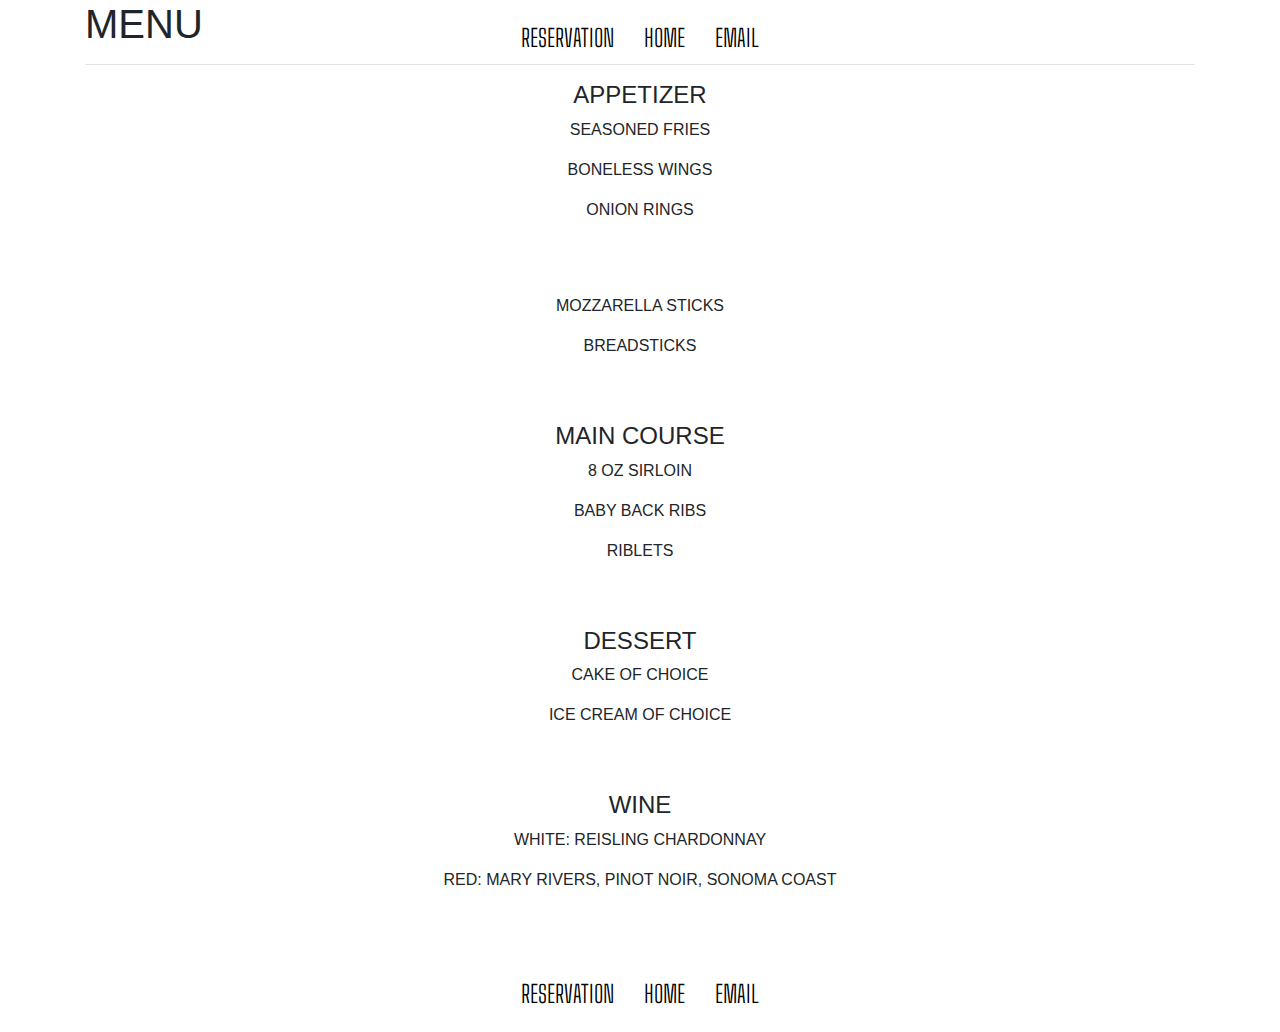
==== menu.html @ 5edb731e "added more pages and extra functionality" ====
<!DOCTYPE html>
<html lang="en">
<head>
    <meta charset="UTF-8">
    <meta http-equiv="X-UA-Compatible" content="IE=edge">
    <meta name="viewport" content="width=device-width, initial-scale=1.0">
    <meta charset="utf-8"> 
	<meta name="viewport" content="width=device-width, 
			initial-scale=1, shrink-to-fit=no"> 

	<link rel="stylesheet" href="index.css"> 

	<!-- Bootstrap CSS -->
	<link rel="stylesheet" href= 
"https://stackpath.bootstrapcdn.com/bootstrap/4.3.1/css/bootstrap.min.css"
		integrity= 
"sha384-ggOyR0iXCbMQv3Xipma34MD+dH/1fQ784/j6cY/iJTQUOhcWr7x9JvoRxT2MZw1T"
		crossorigin="anonymous"> 
        <title>Menu</title>

</head>
<body>
    <nav> 
		<ul class="nav-flex-row"> 
			 
			<li class="nav-item"> 
				<a href="reservation.html">Reservation</a> 
			</li> 
			<li class="nav-item"> 
				<a href="index.html">home</a> 
			</li> 
            <li class="nav-item"> 
                <a href="mailto: jonthomas.smith@hcl.com">Email</a> 
            </li> 
		</ul> 
	</nav> 
    <div class="container">
    
              <header>
            <h1 class="quicksand-font header text-uppercase">Menu</h1>
        </header>
            <hr>
        
        <div class="row d-flex justify-content-center">
          <div class="col-10 pb-5 text-center">
            <h4 class="text-center quicksand-font text-uppercase">Appetizer</h4>
            <p class="text-uppercase">Seasoned Fries</p>
            <p class="text-uppercase">Boneless Wings</p>
            <p class="text-uppercase">Onion Rings</p>
          </div>
        </div>
        <div class="row d-flex justify-content-center">
          <div class="col-10 pb-5 text-center">
            <h4 class="text-center quicksand-font text-uppercase"></h4>
            <p class="text-uppercase">Mozzarella Sticks</p>
            <p class="text-uppercase">Breadsticks</p>
          </div>
        </div>
        <div class="row d-flex justify-content-center">
          <div class="col-10 pb-5 text-center">
            <h4 class="text-center quicksand-font text-uppercase">Main Course</h4>
            <p class="text-uppercase">8 oz Sirloin</p>
            <p class="text-uppercase">Baby Back Ribs</p>
            <p class="text-uppercase">Riblets</p>
    
          </div>
        </div>
        <div class="row d-flex justify-content-center">
          <div class="col-10 pb-5 text-center">
            <h4 class="text-center quicksand-font text-uppercase">Dessert</h4>
            <p class="text-uppercase">Cake of Choice</p>
            <p class="text-uppercase">Ice Cream of Choice</p>
          </div>
        </div>
        <div class="row d-flex justify-content-center">
          <div class="col-10 pb-5 text-center">
            <h4 class="text-center quicksand-font text-uppercase">Wine</h4>
            <p class="text-uppercase">White: Reisling Chardonnay</p>
            <p class="text-uppercase">Red: Mary Rivers, Pinot Noir, Sonoma Coast</p>
          </div>
        </div>
      </div>
      <footer>
        <nav> 
            <ul class="nav-flex-row"> 
               
                <li class="nav-item"> 
                    <a href="reservation.html">Reservation</a> 
                </li> 
                <li class="nav-item"> 
                    <a href="index.html">Home</a> 
                </li> 
                <li class="nav-item"> 
                    <a href="mailto: jonthomas.smith@hcl.com">Email</a> 
                </li> 
            </ul> 
        </nav> 
          </footer>
      <script src="https://code.jquery.com/jquery-3.3.1.slim.min.js"
		integrity= 
"sha384-q8i/X+965DzO0rT7abK41JStQIAqVgRVzpbzo5smXKp4YfRvH+8abtTE1Pi6jizo"
		crossorigin="anonymous"> 
	</script> 
	
	<script src= 
"https://cdnjs.cloudflare.com/ajax/libs/popper.js/1.14.7/umd/popper.min.js"
		integrity= 
"sha384-UO2eT0CpHqdSJQ6hJty5KVphtPhzWj9WO1clHTMGa3JDZwrnQq4sF86dIHNDz0W1"
		crossorigin="anonymous"> 
	</script> 
	
	<script src= 
"https://stackpath.bootstrapcdn.com/bootstrap/4.3.1/js/bootstrap.min.js"
		integrity= 
"sha384-JjSmVgyd0p3pXB1rRibZUAYoIIy6OrQ6VrjIEaFf/nJGzIxFDsf4x0xIM+B07jRM"
		crossorigin="anonymous"> 
	</script>  
</body>
</html>
---- index.css ----
@import url('https://fonts.googleapis.com/css?family=Big+Shoulders+Text:100, 300, 400, 500, 600, 700, 800, 900&display=swap'); 

/* font-family: 'Big Shoulders Text', cursive; */

.nav-flex-row { 
	display: flex; 
	flex-direction: row; 
	justify-content: center; 
	position: absolute; 
	z-index: 100; 
	left: 0; 
	width: 100%; 
	padding: 0; 
} 

.nav-flex-row li { 
	text-decoration: none; 
	list-style-type: none; 
	padding: 20px 15px; 
} 

.nav-flex-row li a { 
	font-family: 'Big Shoulders Text', cursive; 
	color: #000; 
	font-size: 1.5em; 
	text-transform: uppercase; 
	font-weight: 300; 
} 
.nav-flex-row li a:hover{ 
	background: #E7E7E7; 
} 

.section-intro { 
	height: 820px; 
	background-image: url(109-1090553_1920x1080-leochen-20160524my-50s-diner-iray-data-50s.jpg); 
	background-size: cover; 
	display: flex; 
	flex-direction: column; 
	justify-content: center; 
	align-items: center; 
} 

.section-intro h1 { 
	text-align: center; 
	color: #171420; 
	font-size: 4em; 
	font-weight: 700; 
} 

.section-intro header { 
	display: flex; 
	flex: 4; 
	flex-direction: row; 
	justify-content: center; 
	align-items: center; 
} 

.link-to-book-wrapper { 
	flex: 1; 
} 

.about-section { 
	display: flex; 
	align-items: center; 
	background-color: #f3f3f3c0; 
	padding: 50px 30px; 
} 

.link-to-book { 
	color: #ffffff; 
	display: block; 
	border: 2px solid #ffffff; 
	padding: 5px 10px; 
} 

a.link-to-book:hover { 
	background-color: #ffffff; 
	color: #95999e; 
	text-decoration: none; 
} 

.about-section p, 
.about-section h3 { 
	text-align: center; 
	width: 60%; 
	margin: auto; 
	font-family: 'Big Shoulders Text', cursive; 
	font-size: 1.8em; 
	text-transform: uppercase; 
} 

.carousel-inner { 
	height: 700px; 
} 

.row-flex { 
	display: flex; 
	flex-direction: row; 
} 

.flex-column-form { 
	display: flex; 
	flex-direction: column; 
	flex: 1; 
	margin: 30px 20px; 
} 

.btn.btn-primary { 
	font-family: 'Big Shoulders Text', cursive; 
	color: #ffffff; 
	background-color: #95999e; 
	text-transform: uppercase; 
	font-size: 16px; 
	padding: 5px 10px; 
	letter-spacing: 2px; 
	border: 0; 
} 

.btn.btn-primary:hover { 
	background-color: #747474; 
} 
.opening-time, 
.contact-adress { 
	flex: 1; 
	margin: 30px 20px; 
	font-size: 1.2em; 
} 

.form-group p { 
	font-size: 1.2em; 
} 

.opening-time p span, 
.contact-adress p span { 
	display: block; 
} 

@media (min-width:577px) and (max-width: 800px) { 

	.section-intro { 
		height: 500px; 
	} 

	.about-section p, 
	.about-section h3 { 
		font-size: 20px; 
	} 

	.carousel-inner { 
		height: auto; 
	} 

	.row-flex { 
		display: flex; 
		flex-direction: column; 
	} 
} 

@media screen and (max-width: 576px) { 
	.section-intro { 
		height: 300px; 
	} 

	.about-section { 
		padding: 30px; 
	} 

	.section-intro h1 { 
		font-size: 2em; 
	} 

	.about-section p, 
	.about-section h3 { 
		font-size: 15px; 
	} 

	.carousel-inner { 
		height: auto; 
	} 

	.row-flex { 
		display: flex; 
		flex-direction: column; 
	} 

	.row-flex h3 { 
		font-size: 25px; 
		text-align: center; 
	} 

	.form-group p { 
		font-size: 15px; 
	} 

	.opening-time p span, 
	.contact-adress p span { 
		font-size: 15px; 
		text-align: center; 
	} 

}
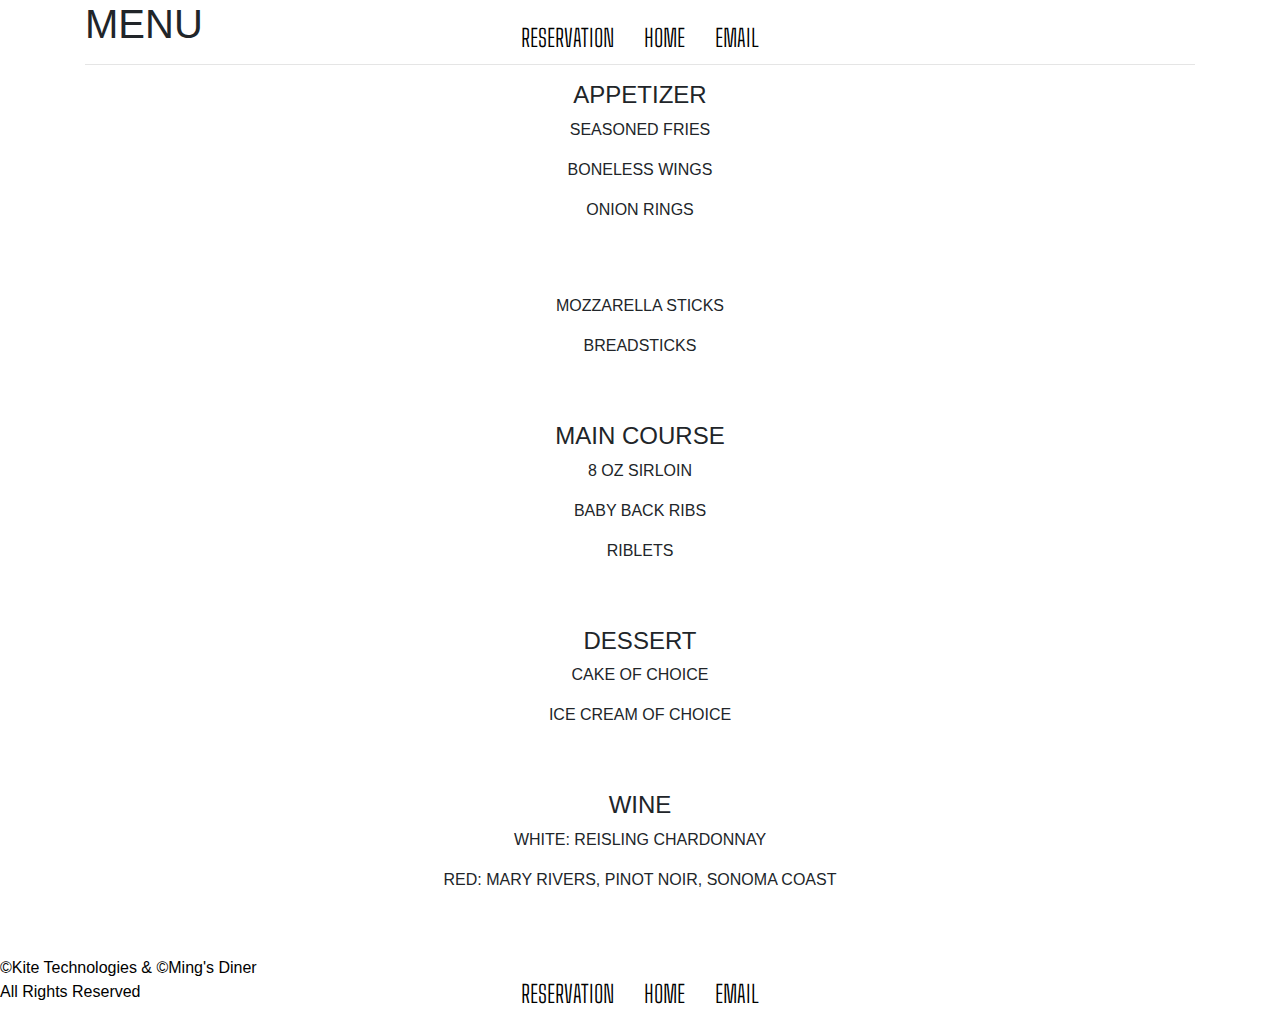
==== commit 0ca84fd0: "Final Commit" ====
--- a/menu.html
+++ b/menu.html
@@ -95,6 +95,13 @@
                 </li> 
             </ul> 
         </nav> 
+        <div class="grid-container">
+            <a style="background: #f8f8f8; color: #000000;">
+            <div class="grid-item">©Kite Technologies & ©Ming's Diner</div>
+            <div class="grid-item">All Rights Reserved</div>
+        
+        </a>
+          </div>
           </footer>
       <script src="https://code.jquery.com/jquery-3.3.1.slim.min.js"
 		integrity= 
